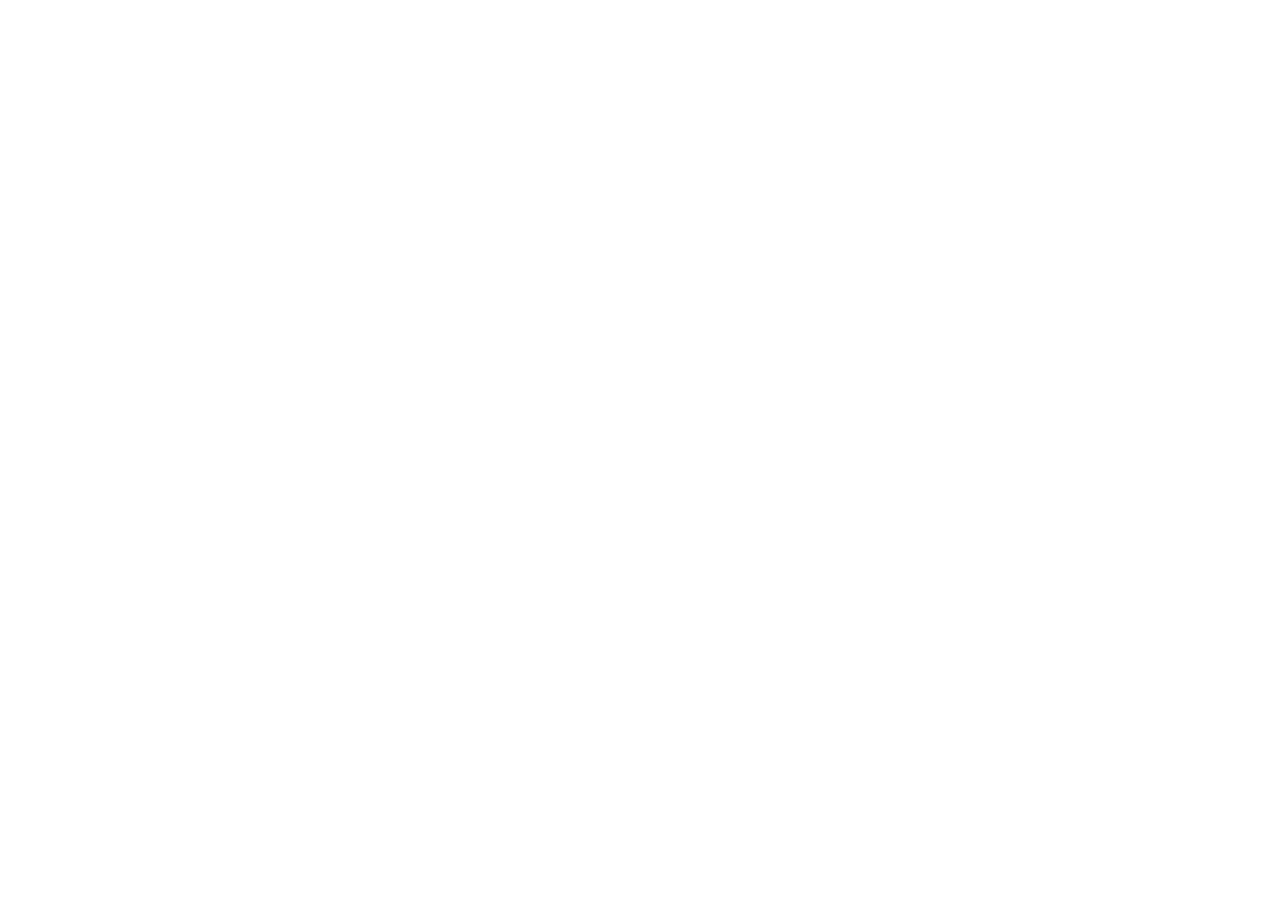
==== src/mpd_assistant/api/static/widget/index.html @ 81524818 "Serve the chat widget from the backend and allow listed sites to embed it Move the widget into the a" ====
<!doctype html>
<html lang="en">
<head>
  <meta charset="utf-8">
  <meta name="viewport" content="width=device-width, initial-scale=1">
  <title>MasterProDev Assistant</title>
</head>
<body>
  <script src="/widget/chat-widget.js" data-mode="full" defer></script>
</body>
</html>
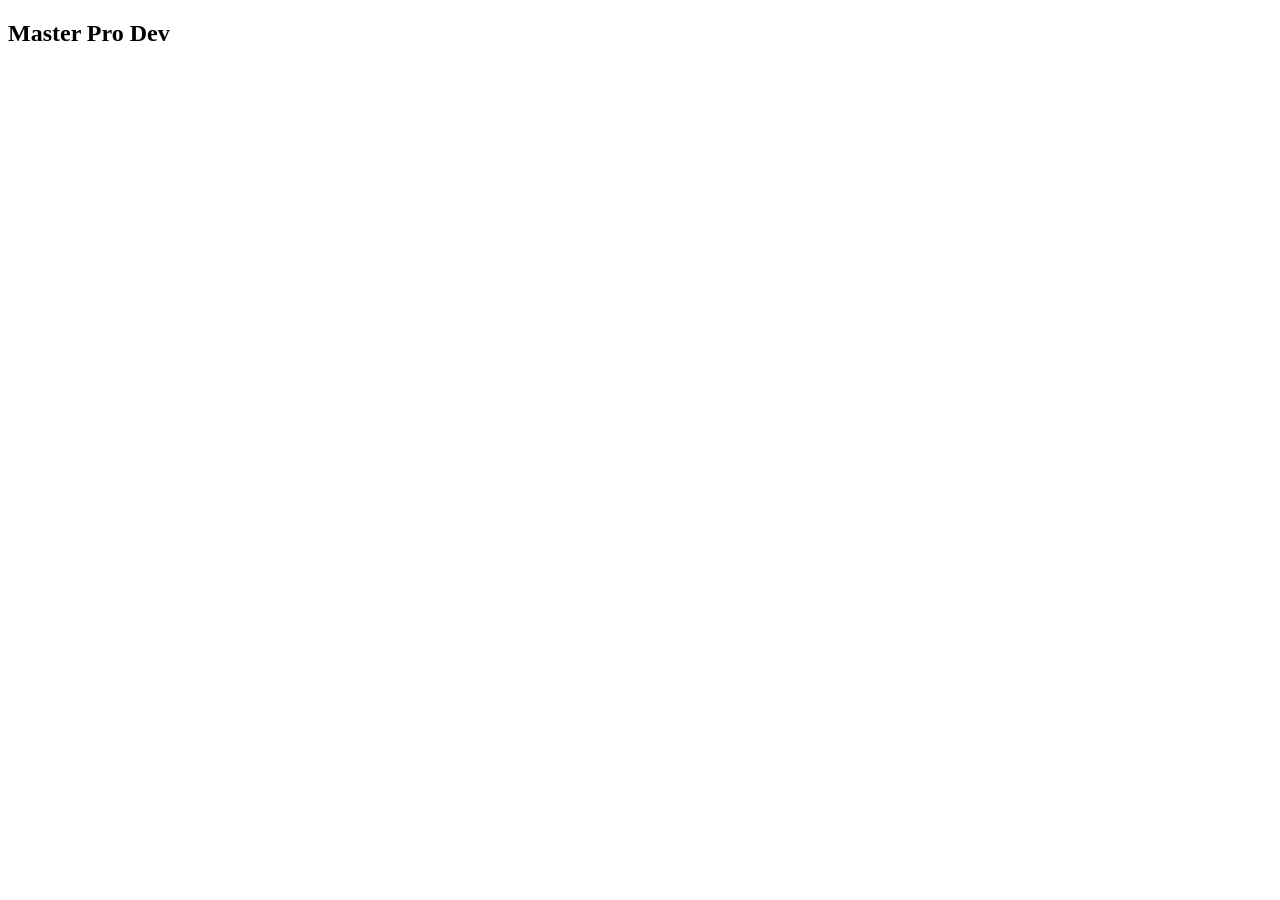
==== commit d0ffe65e: "Redesign the front end around the company's own content The hosted /widget page is now a Master Pro " ====
--- a/src/mpd_assistant/api/static/widget/index.html
+++ b/src/mpd_assistant/api/static/widget/index.html
@@ -3,9 +3,21 @@
 <head>
   <meta charset="utf-8">
   <meta name="viewport" content="width=device-width, initial-scale=1">
-  <title>MasterProDev Assistant</title>
+  <title>Master Pro Dev</title>
+  <link rel="stylesheet" href="/widget/widget-page.css">
 </head>
 <body>
-  <script src="/widget/chat-widget.js" data-mode="full" defer></script>
+  <div class="mpd-shell">
+    <main class="mpd-content">
+      <section class="mpd-hero" id="hero"><h1>Master Pro Dev</h1></section>
+      <section class="mpd-section" aria-labelledby="pillars-title">
+        <h2 id="pillars-title"></h2>
+        <div class="mpd-pillars" id="pillars"></div>
+      </section>
+    </main>
+    <aside class="mpd-chat-slot" id="chat-slot" aria-label="Chat with the Master Pro Dev assistant"></aside>
+  </div>
+  <script src="/widget/chat-widget.js" data-mode="full" data-mount="#chat-slot" defer></script>
+  <script src="/widget/landing.js" defer></script>
 </body>
 </html>
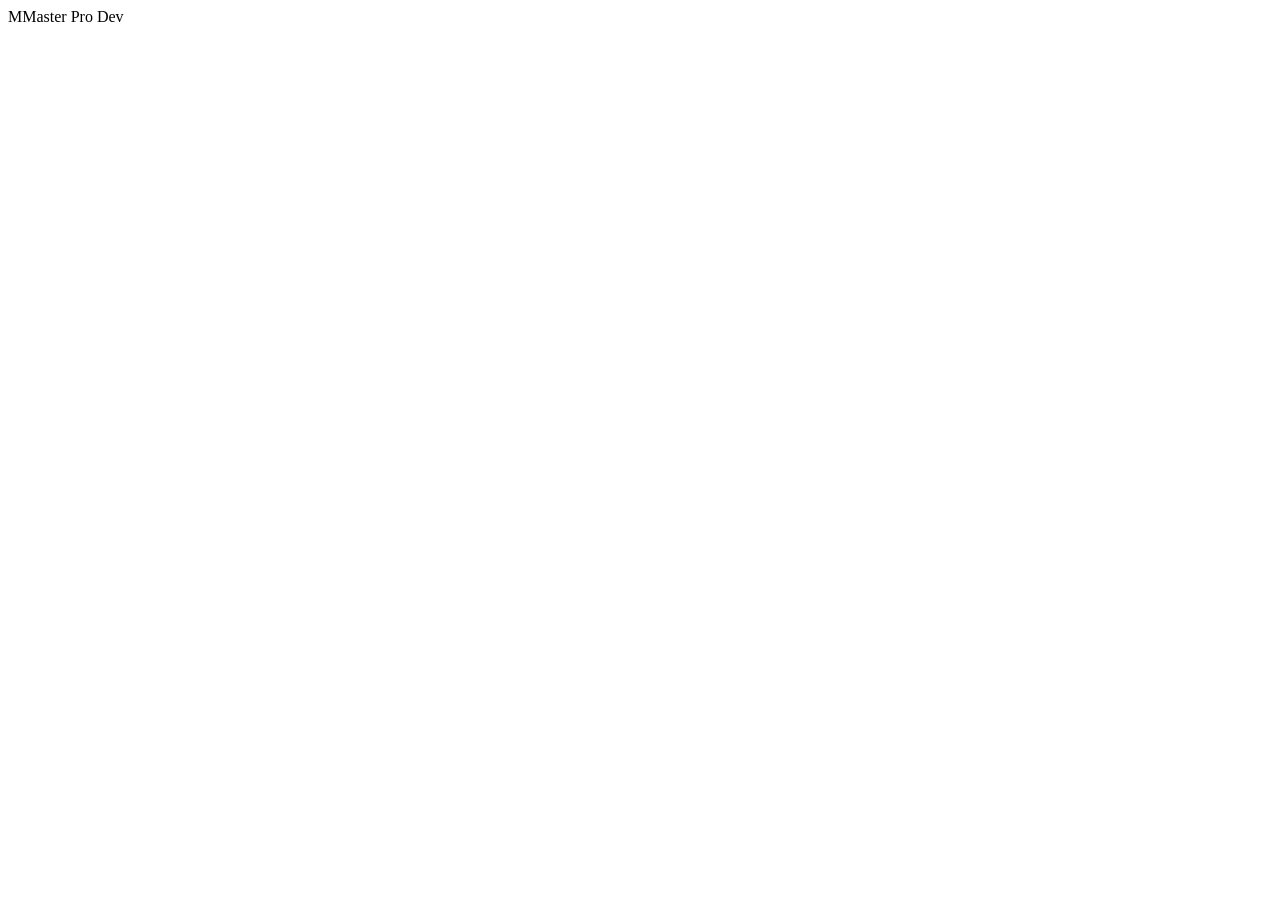
==== commit 6518e150: "Centre the chat on the hosted page and document the widget design rules The chat card is now the foc" ====
--- a/src/mpd_assistant/api/static/widget/index.html
+++ b/src/mpd_assistant/api/static/widget/index.html
@@ -7,16 +7,17 @@
   <link rel="stylesheet" href="/widget/widget-page.css">
 </head>
 <body>
-  <div class="mpd-shell">
-    <main class="mpd-content">
-      <section class="mpd-hero" id="hero"><h1>Master Pro Dev</h1></section>
-      <section class="mpd-section" aria-labelledby="pillars-title">
-        <h2 id="pillars-title"></h2>
-        <div class="mpd-pillars" id="pillars"></div>
-      </section>
-    </main>
-    <aside class="mpd-chat-slot" id="chat-slot" aria-label="Chat with the Master Pro Dev assistant"></aside>
-  </div>
+  <header class="mpd-topbar">
+    <div class="mpd-brand" id="brand"><span class="mpd-brand-mark">M</span><span class="mpd-brand-text"><span class="mpd-brand-name">Master Pro Dev</span></span></div>
+  </header>
+  <main class="mpd-center">
+    <section class="mpd-chat-slot" id="chat-slot" aria-label="Chat with the Master Pro Dev assistant"></section>
+    <section class="mpd-section" aria-labelledby="pillars-title">
+      <h2 id="pillars-title"></h2>
+      <div class="mpd-pillars" id="pillars"></div>
+    </section>
+    <section class="mpd-section mpd-about" id="about"></section>
+  </main>
   <script src="/widget/chat-widget.js" data-mode="full" data-mount="#chat-slot" defer></script>
   <script src="/widget/landing.js" defer></script>
 </body>
